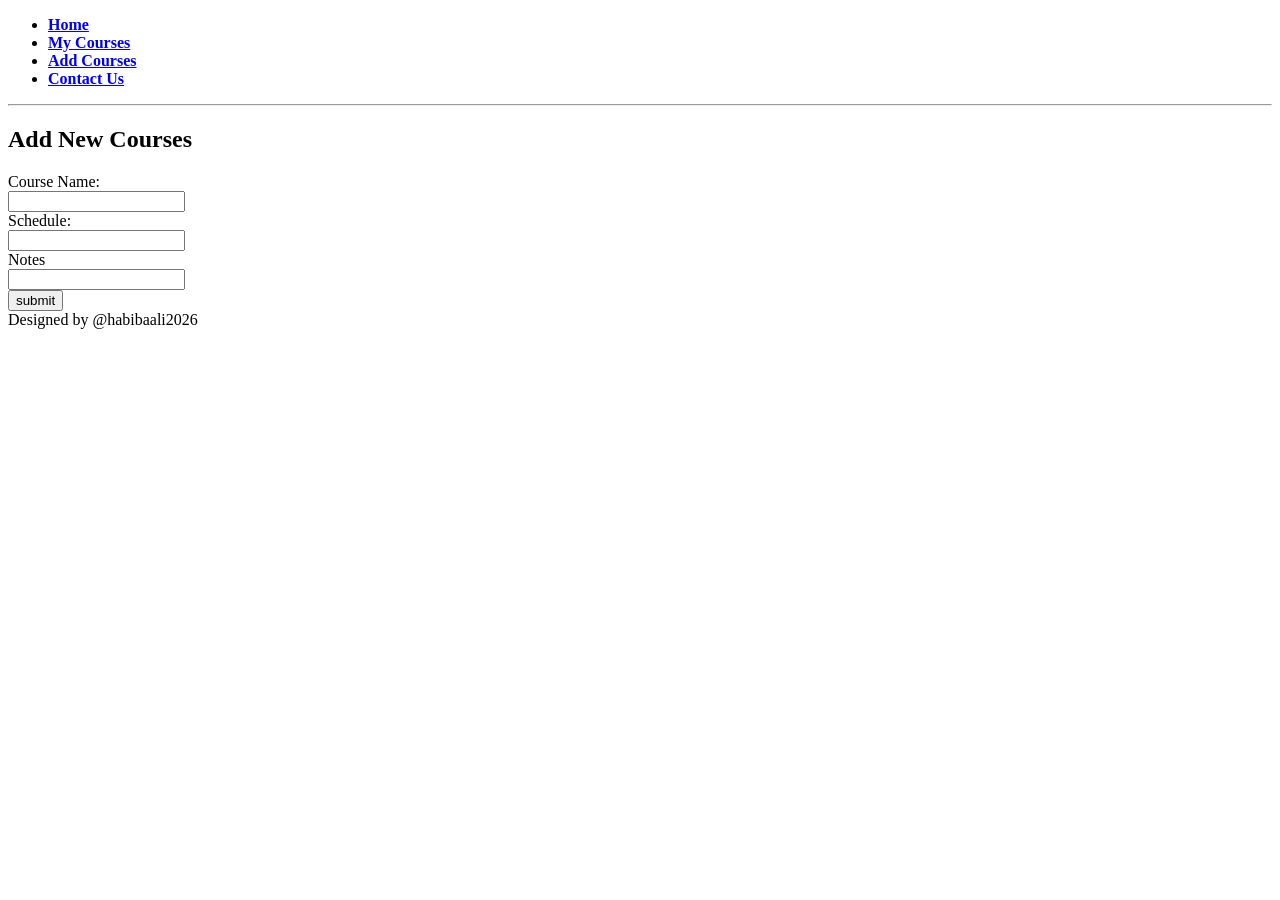
==== add courses.html @ afc3c253 "habiba-new version" ====
<!DOCTYPE html>
<html lang="en">
   <head>
      <meta charset="UTF-8">
	  <meta name="viewport" content="width=device-width,initial-scale=1.0">
      <title>Personal Course Organizer</title>
	  <link rel="stylesheet" href="Style.css">
   </head>
   <body>
       <header>
           <nav>
               <ul>
                   <li><a href="index.html"><b>Home</b></a></li>
                   <li><a href="my courses.html"><b>My Courses</b></a></li>
                   <li><a href="add courses.html"><b>Add Courses</b></a></li>
                   <li><a href="contact us.html"><b>Contact Us</b></a></li>
               </ul><hr>
			</nav>
			<h2>Add New Courses</h2>
		</header>
        <main>
            <form>
                <label>Course Name:<br></label>
				<input type="text" name="Course-Name"><br>
				<label>Schedule:<br></label>
				<input type="text" name="Schedule"><br>
				<label>Notes<br></label>
				<input type="text" name="notes"><br>
				<input type="submit" value="submit" >
			</form>
			
		</main>	
			    <footer>Designed by @habibaali2026</footer>
	</body>
</html>
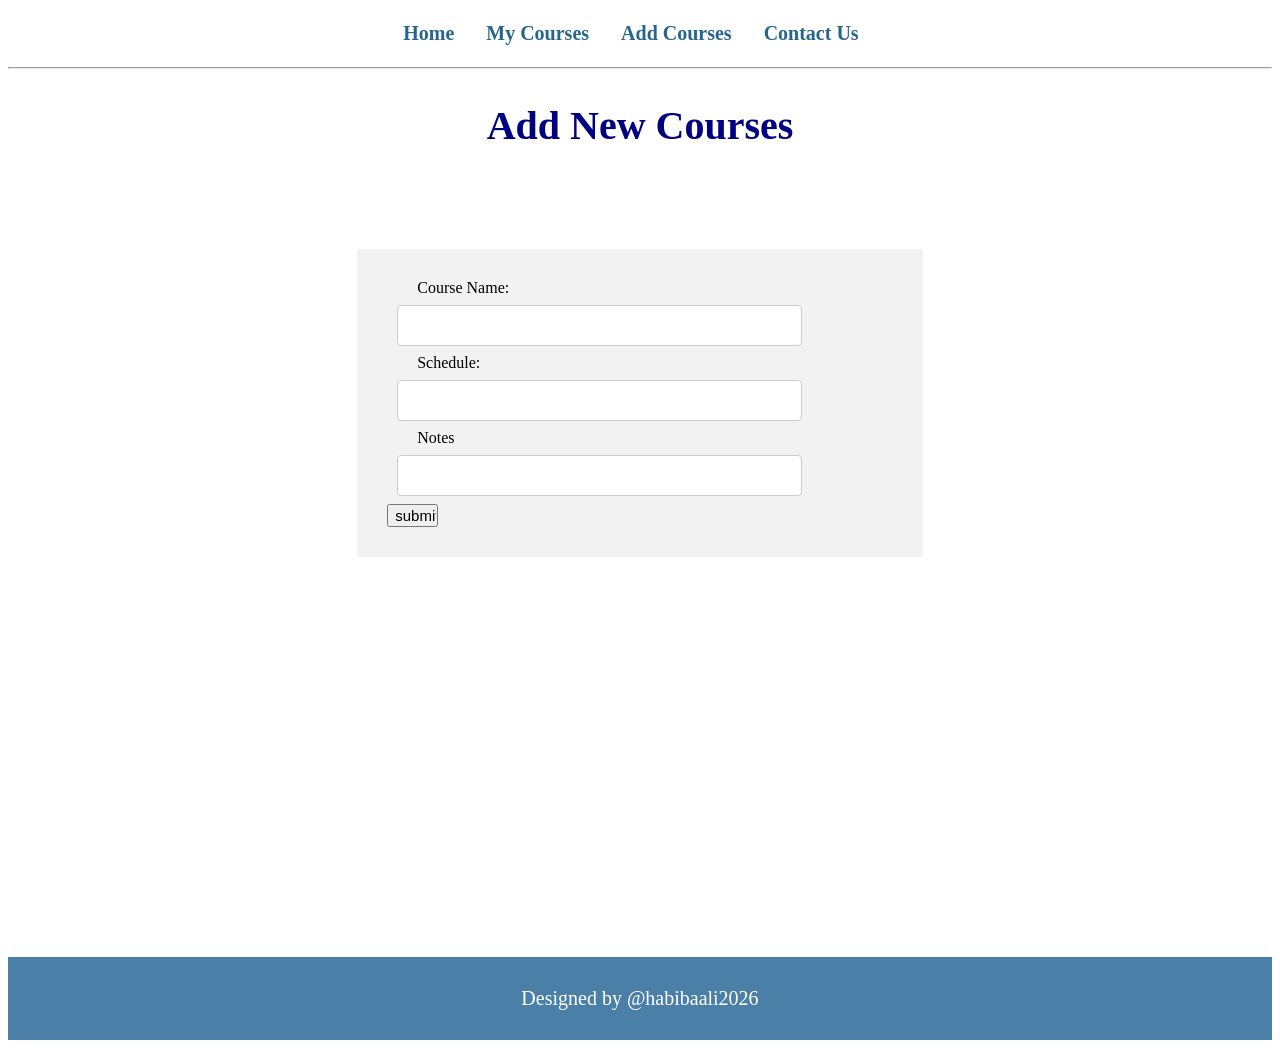
==== commit 0173049d: "Update add courses.html" ====
--- a/add courses.html
+++ b/add courses.html
@@ -4,7 +4,7 @@
       <meta charset="UTF-8">
 	  <meta name="viewport" content="width=device-width,initial-scale=1.0">
       <title>Personal Course Organizer</title>
-	  <link rel="stylesheet" href="Style.css">
+	  <link rel="stylesheet" href="style.css">
    </head>
    <body>
        <header>
@@ -32,4 +32,4 @@
 		</main>	
 			    <footer>Designed by @habibaali2026</footer>
 	</body>
-</html>+</html>
--- a/style.css
+++ b/style.css
@@ -0,0 +1,175 @@
+body {
+ background-color:white;
+}
+ul {
+  list-style-type: none;
+  margin: auto;
+  padding: 0;
+  overflow: hidden;
+  background-color: white;
+  width:40%;
+}
+li {
+  float: left;
+}
+li a {
+  display:block;
+  color: #26658c;
+  text-align: center;
+  padding: 14px 16px;
+  text-decoration: none;
+  font-size:20px;
+}
+li a:hover {
+  background-color: #b3cfe5;
+}
+h1 {
+  color: navy;
+  margin-left: 50px;
+  font-size: 100px;
+}
+p {
+	color:#6667ab;
+	font-size: 20px;
+	margin-left: 70px;
+	padding:10px;
+	line-height:1.8;
+}
+img {
+	max-width: 100%;
+	height: auto;
+	float:right;
+	width:600px;
+	height:600px;
+
+}
+table {
+	border-collapse: collapse;
+	width: 70%;
+	margin: auto;
+}
+th,td {
+	text-align: left;
+	padding: 30px;
+	font-size: 30px;
+}
+tr:nth-child(even) {
+	background-color: #f2f2f2;
+}
+th {
+	background-color: navy;
+	color: white;
+}
+footer {
+	text-align: center;
+	margin-top:400px;
+	background-color: #4a7fa7;
+	color: white;
+	font-size:20px;
+	padding:30px;
+}
+h2 {
+	text-align:center;
+	font-size:40px;
+	color:navy;
+}
+form {
+	padding: 30px;
+	background-color: #f2f2f2;
+	margin: auto;
+	margin-top: 100px;
+	width:40%;
+}
+label {
+	padding:20px;
+	margin-left:10px;
+}
+input[type=text] {
+	 width: 80%;
+     padding: 12px;
+     margin: 8px 10px;
+     display: inline-block;
+     border: 1px solid #ccc;
+     border-radius: 4px;
+     box-sizing: border-box;
+}
+input[type=submit] {
+	font-size:15px;
+	width:10%;
+}
+input[type=submit]:hover {
+	background-color: #b3cfe5;
+}
+textarea {
+	width:70%;
+	padding:30px;
+	background-color:white;
+}
+@media screen and (max-width: 768px) {
+	ul{
+		width: 100%;
+	}
+	h1 {
+		font-size:60px;
+		margin-left:0;
+		text-align: left;
+	}
+	p {
+		margin-left: 20px;
+		font-size: 18px;
+	}
+	img {
+		margin: auto;
+		width: 90%;
+		float: none;
+	}
+	table {
+	width: 95%;
+	}
+	th,td {
+	padding: 15px;
+	font-size: 18px;
+	}
+    form {
+		width: 80%;
+		padding: 20px;
+	}
+	input[type=submit] {
+		width: 20%;
+	}
+}
+@media screen and (max-width: 400px) {
+	ul {
+		width:100%;
+	}
+	h1 {
+		font-size: 55px;
+		margin-left: 0;
+		text-align:left;
+	}
+	p {
+		margin-left: 15px;
+	    font-size: 16px;
+		text-align: justify;
+	}
+	img {
+		width: 90%;
+		margin: 20px auto;
+	}
+	table {
+	width: 100%;
+	}
+	th,td {
+	padding: 8px;
+	font-size: 14px;	
+	}
+    form {
+		width: 95%;
+		padding: 15px;
+		margin-top: 20px;
+	}
+	input[type=submit] {
+		width: 30%;
+	}
+}
+}
